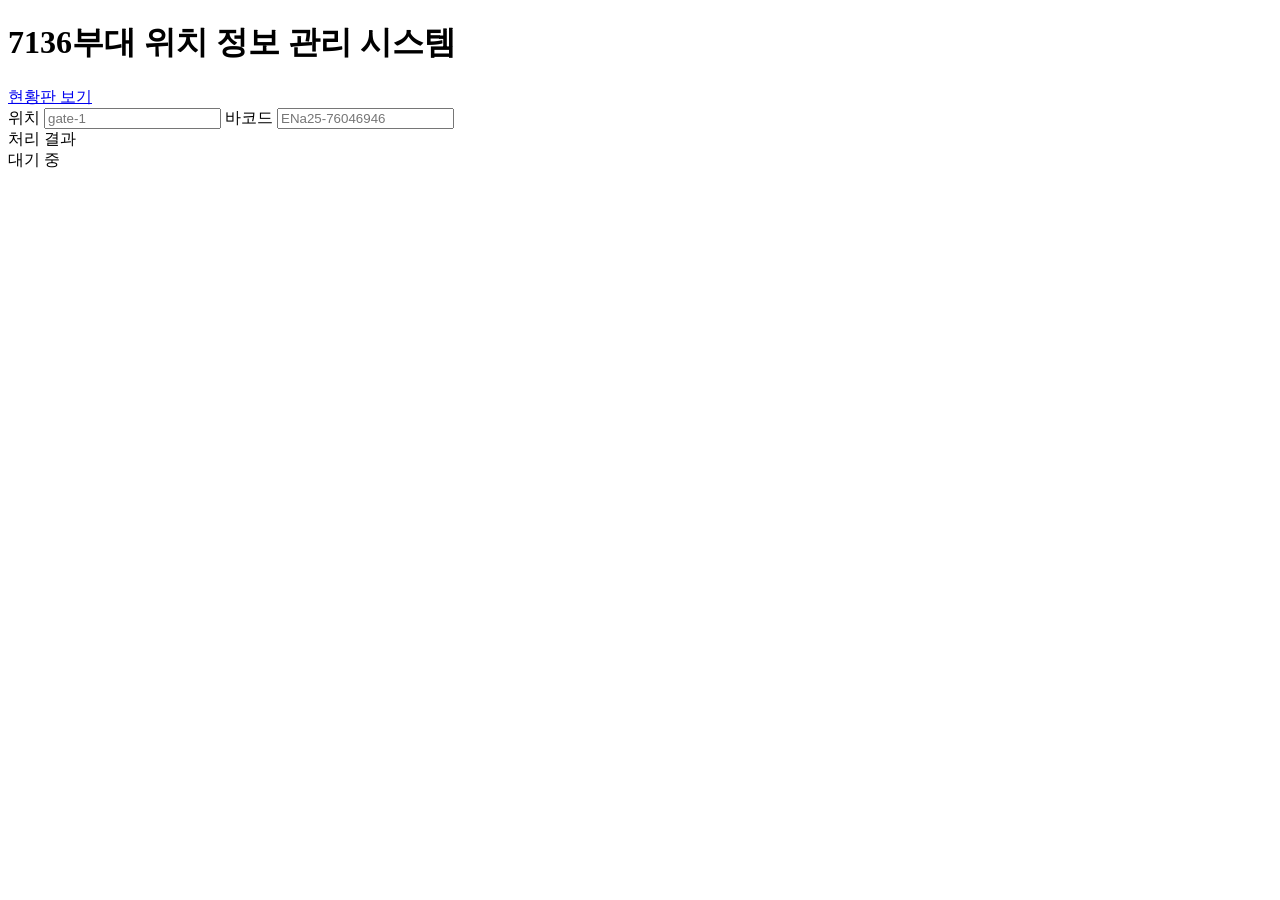
==== acs/index.html @ 80cb409b "Handoff 문서 및 코드 수정: 화면 제품명 및 설명 한국어 정리, 색상 체계 변경, 코드 간소화" ====
<!doctype html>
<html lang="ko">
<head>
  <meta charset="utf-8">
  <meta name="viewport" content="width=device-width, initial-scale=1">
  <title>7136부대 위치 정보 관리 시스템</title>
  <link rel="stylesheet" href="/style.css">
</head>
<body class="scanner-page">
  <main class="page scanner-shell">
    <header class="topbar">
      <div>
        <h1>7136부대 위치 정보 관리 시스템</h1>
      </div>
      <a class="link-button" href="/board.html">현황판 보기</a>
    </header>

    <section class="panel">
      <form id="scan-form" class="scan-form">
        <label class="field">
          <span>위치</span>
          <input id="location-input" type="text" autocomplete="off" placeholder="gate-1">
        </label>

        <label class="field">
          <span>바코드</span>
          <input id="barcode-input" type="text" autocomplete="off" placeholder="ENa25-76046946">
        </label>
      </form>

      <section class="message-panel" aria-live="polite">
        <div class="message-label">처리 결과</div>
        <div id="message-text" class="message-text">대기 중</div>
      </section>
    </section>
  </main>
  <script src="/script.js"></script>
</body>
</html>
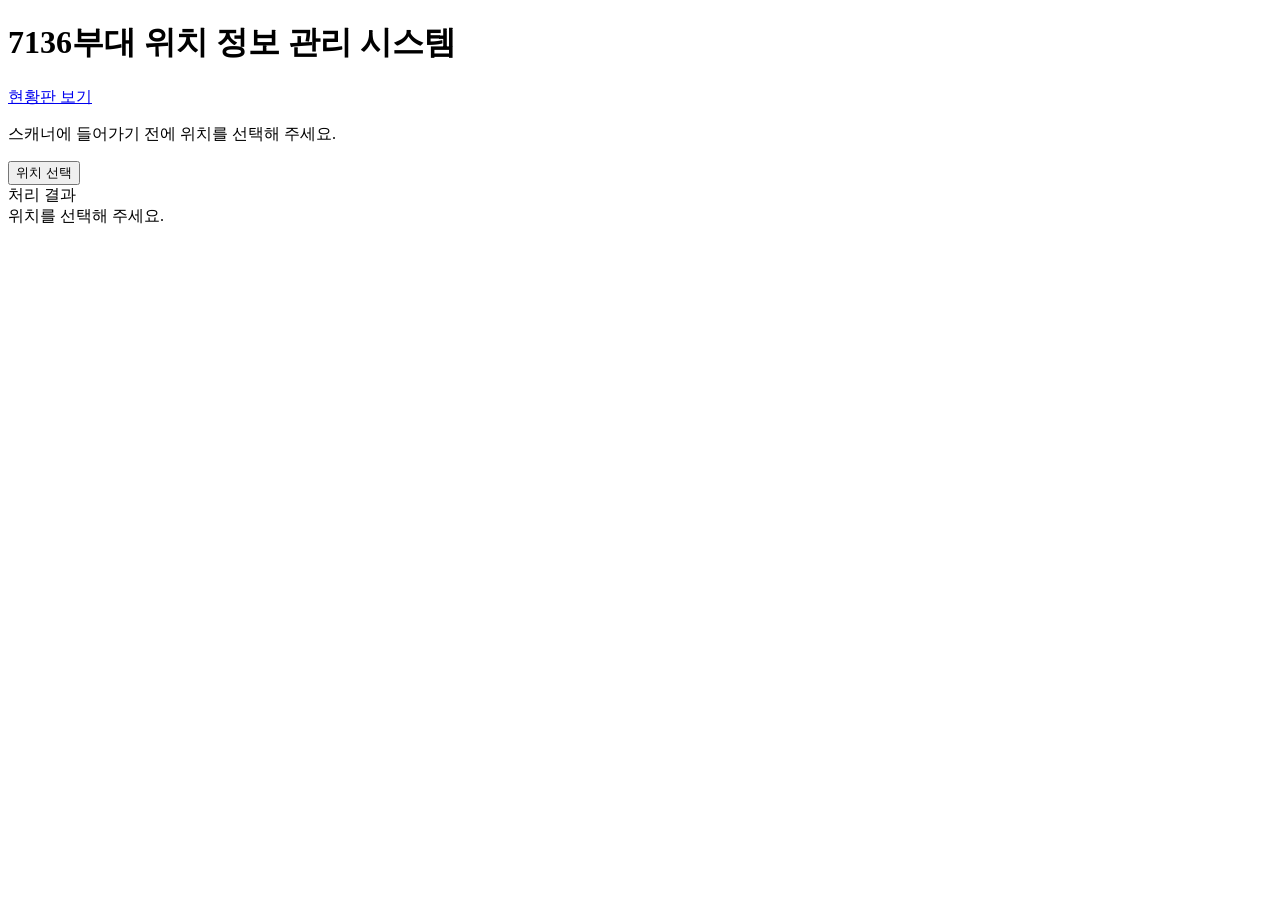
==== commit 035ac028: "feat(acs): surface member names in scanner and board" ====
--- a/acs/index.html
+++ b/acs/index.html
@@ -12,25 +12,48 @@
       <div>
         <h1>7136부대 위치 정보 관리 시스템</h1>
       </div>
-      <a class="link-button" href="/board.html">현황판 보기</a>
+      <a class="btn-link" href="/board.html">현황판 보기</a>
     </header>
 
     <section class="panel">
-      <form id="scan-form" class="scan-form">
-        <label class="field">
-          <span>위치</span>
-          <input id="location-input" type="text" autocomplete="off" placeholder="gate-1">
-        </label>
+      <section id="loc-pnl" class="loc-pnl">
+        <p>스캐너에 들어가기 전에 위치를 선택해 주세요.</p>
+        <button id="loc-btn" class="btn-pri" type="button">위치 선택</button>
+      </section>
 
-        <label class="field">
-          <span>바코드</span>
-          <input id="barcode-input" type="text" autocomplete="off" placeholder="ENa25-76046946">
-        </label>
-      </form>
+      <dialog id="loc-dlg" class="loc-dlg">
+        <form id="loc-form" class="loc-form" method="dialog">
+          <h2>스캐너 위치 선택</h2>
+          <label class="field" for="loc-select">
+            <span>위치</span>
+            <select id="loc-select">
+              <option value="">위치를 선택해 주세요</option>
+            </select>
+          </label>
+          <div class="loc-act">
+            <button id="loc-cancel" class="btn-link" type="button">취소</button>
+            <button id="loc-ok" class="btn-pri" type="submit">선택 완료</button>
+          </div>
+        </form>
+      </dialog>
 
-      <section class="message-panel" aria-live="polite">
-        <div class="message-label">처리 결과</div>
-        <div id="message-text" class="message-text">대기 중</div>
+      <section id="scan-pnl" hidden>
+        <div class="sel-loc">
+          <span class="sel-loc-label">선택 위치</span>
+          <strong id="sel-loc-txt">-</strong>
+        </div>
+
+        <form id="scan-form" class="scan-form">
+          <label class="field">
+            <span>바코드</span>
+            <input id="barcode" type="text" autocomplete="off" placeholder="ENa25-76000001">
+          </label>
+        </form>
+      </section>
+
+      <section class="msg-pnl" aria-live="polite">
+        <div class="msg-label">처리 결과</div>
+        <div id="msg-txt" class="msg-txt">위치를 선택해 주세요.</div>
       </section>
     </section>
   </main>
